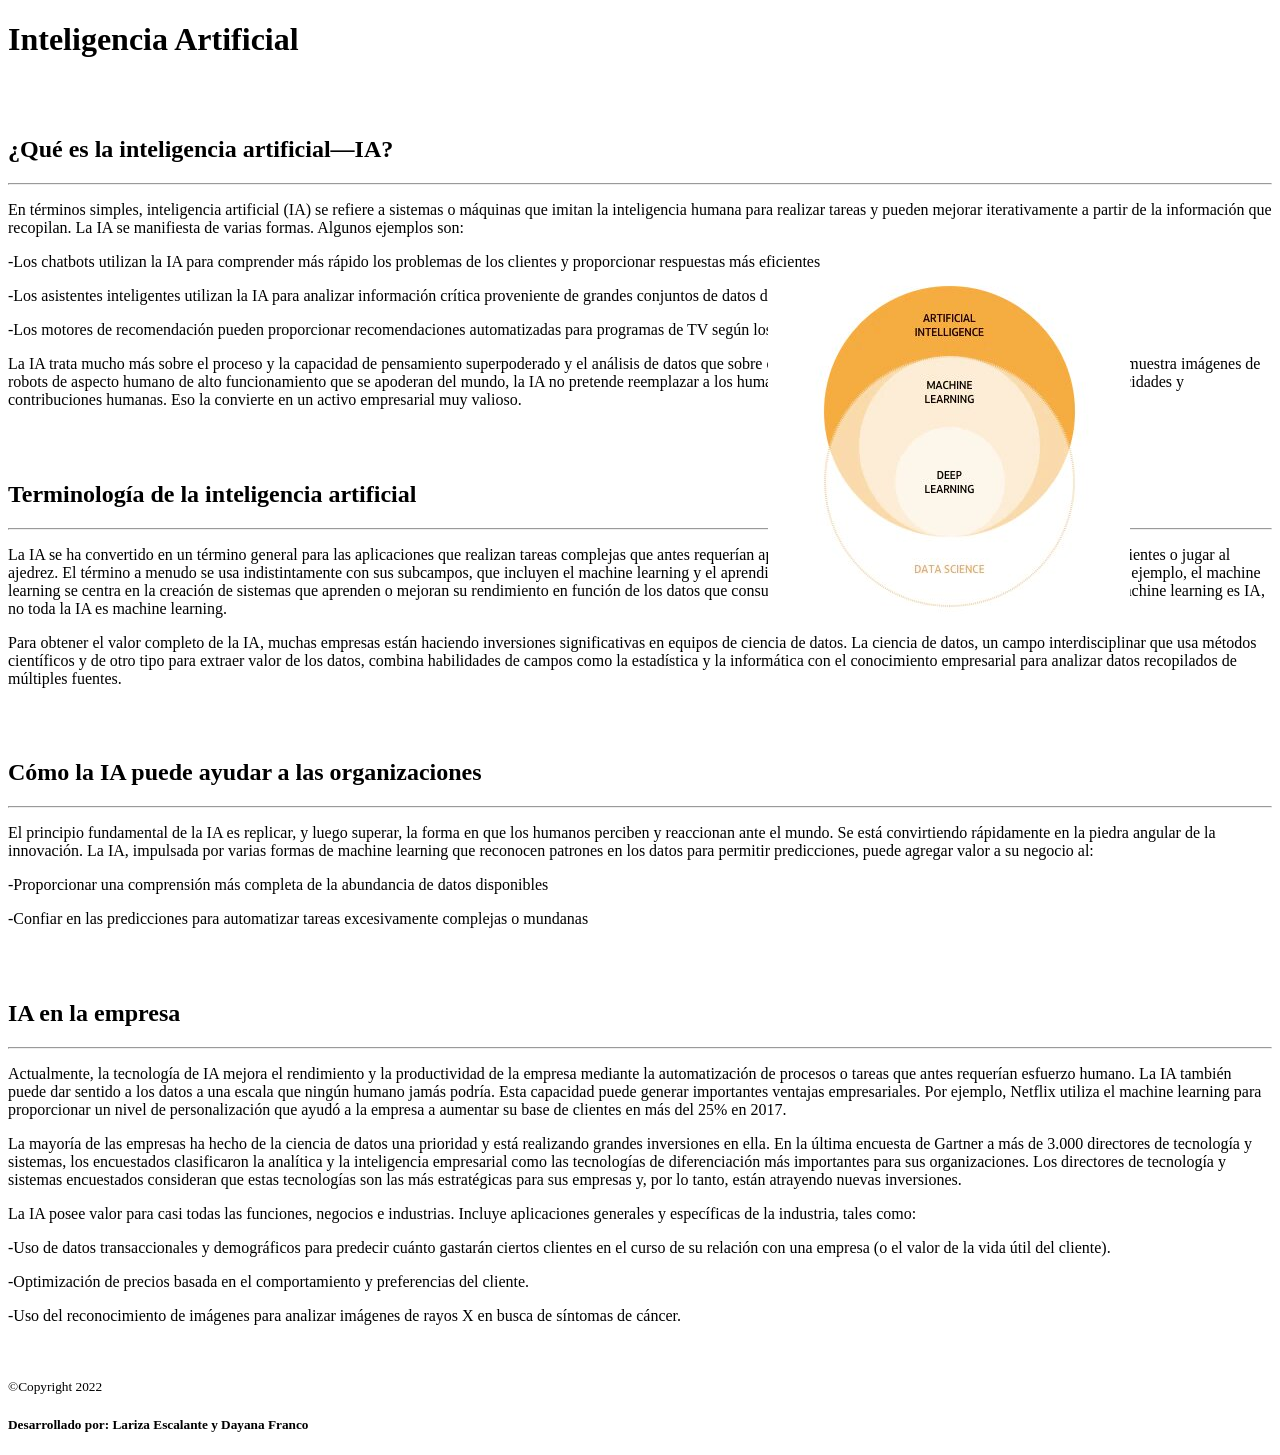
==== index.html @ 42fd6e61 "Rename inteligencia artificial.html to index.html" ====
<!DOCTYPE html>
<html>
<head>
	<meta charset="utf-8">
	<title> Inteligencia Artificial</title>
	<link rel="stylesheet" type="text/css" href="/trabajo_grupal1/style.css">
</head>
    <div class="titulo">
	    <h1> Inteligencia Artificial </h1>
	</div>
	<br>
	<br>
	<div class="inteligencia">

		<div class="margen">
	    <h2>¿Qué es la inteligencia artificial—IA?</h2>
	        <hr>
	        <div class="parrafo1">
	        <p class="texto1"> 
            En términos simples, inteligencia artificial (IA) se refiere a sistemas o máquinas que imitan la inteligencia humana para realizar tareas y pueden mejorar iterativamente a partir de la información que recopilan. La IA se manifiesta de varias formas. Algunos ejemplos son:</p>

            <p>-Los chatbots utilizan la IA para comprender más rápido los problemas de los clientes y proporcionar respuestas más eficientes</p>
             <p>-Los asistentes inteligentes utilizan la IA para analizar información crítica proveniente de grandes conjuntos de datos de texto libre para mejorar la programación</p>
             <p>-Los motores de recomendación pueden proporcionar recomendaciones automatizadas para programas de TV según los hábitos de visualización de los usuarios</p>
             <p>La IA trata mucho más sobre el proceso y la capacidad de pensamiento superpoderado y el análisis de datos que sobre cualquier formato o función en particular. Aunque la IA muestra imágenes de robots de aspecto humano de alto funcionamiento que se apoderan del mundo, la IA no pretende reemplazar a los humanos. Su objetivo es mejorar significativamente las capacidades y contribuciones humanas. Eso la convierte en un activo empresarial muy valioso.</p> 
            </div>
            
             <img style=" position: absolute; left: 60%; top: 30%;" src="img1.jpg">     

             <br>
             <br>
             <h2>
              <h2>Terminología de la inteligencia artificial</h2>
	        <hr>
	        <p class="texto2"> 
            La IA se ha convertido en un término general para las aplicaciones que realizan tareas complejas que antes requerían aportes humanos, como la comunicación online con los clientes o jugar al ajedrez. El término a menudo se usa indistintamente con sus subcampos, que incluyen el machine learning y el aprendizaje profundo. Sin embargo, hay ciertas diferencias. Por ejemplo, el machine learning se centra en la creación de sistemas que aprenden o mejoran su rendimiento en función de los datos que consumen. Es importante tener en cuenta que, aunque todo machine learning es IA, no toda la IA es machine learning.</p>

             <p>Para obtener el valor completo de la IA, muchas empresas están haciendo inversiones significativas en equipos de ciencia de datos. La ciencia de datos, un campo interdisciplinar que usa métodos científicos y de otro tipo para extraer valor de los datos, combina habilidades de campos como la estadística y la informática con el conocimiento empresarial para analizar datos recopilados de múltiples fuentes.</p> 
             <br>
             <br>
            <h2>Cómo la IA puede ayudar a las organizaciones</h2>
	        <hr>
	        <p class="texto1"> 
            El principio fundamental de la IA es replicar, y luego superar, la forma en que los humanos perciben y reaccionan ante el mundo. Se está convirtiendo rápidamente en la piedra angular de la innovación. La IA, impulsada por varias formas de machine learning que reconocen patrones en los datos para permitir predicciones, puede agregar valor a su negocio al:</p>

            <p>-Proporcionar una comprensión más completa de la abundancia de datos disponibles</p>
            <p>-Confiar en las predicciones para automatizar tareas excesivamente complejas o mundanas</p>
             <br>
             <br>

         <h2>IA en la empresa</h2>
	        <hr>
	        <p class="texto1"> 
            Actualmente, la tecnología de IA mejora el rendimiento y la productividad de la empresa mediante la automatización de procesos o tareas que antes requerían esfuerzo humano. La IA también puede dar sentido a los datos a una escala que ningún humano jamás podría. Esta capacidad puede generar importantes ventajas empresariales. Por ejemplo, Netflix utiliza el machine learning para proporcionar un nivel de personalización que ayudó a la empresa a aumentar su base de clientes en más del 25% en 2017.</p>

            <p>La mayoría de las empresas ha hecho de la ciencia de datos una prioridad y está realizando grandes inversiones en ella. En la última encuesta de Gartner a más de 3.000 directores de tecnología y sistemas, los encuestados clasificaron la analítica y la inteligencia empresarial como las tecnologías de diferenciación más importantes para sus organizaciones. Los directores de tecnología y sistemas encuestados consideran que estas tecnologías son las más estratégicas para sus empresas y, por lo tanto, están atrayendo nuevas inversiones.</p>
            <p>La IA posee valor para casi todas las funciones, negocios e industrias. Incluye aplicaciones generales y específicas de la industria, tales como:</p>
            <p>-Uso de datos transaccionales y demográficos para predecir cuánto gastarán ciertos clientes en el curso de su relación con una empresa (o el valor de la vida útil del cliente).</p>
            <p>-Optimización de precios basada en el comportamiento y preferencias del cliente.</p>
            <p>-Uso del reconocimiento de imágenes para analizar imágenes de rayos X en busca de síntomas de cáncer.</p>
</div>
</div>
<br>
<br>
<div class="autores">
 <small>©Copyright 2022</small><br>
 <h5> Desarrollado por: Lariza Escalante y Dayana Franco</h5>
</div>
<body>
</body>
</html>
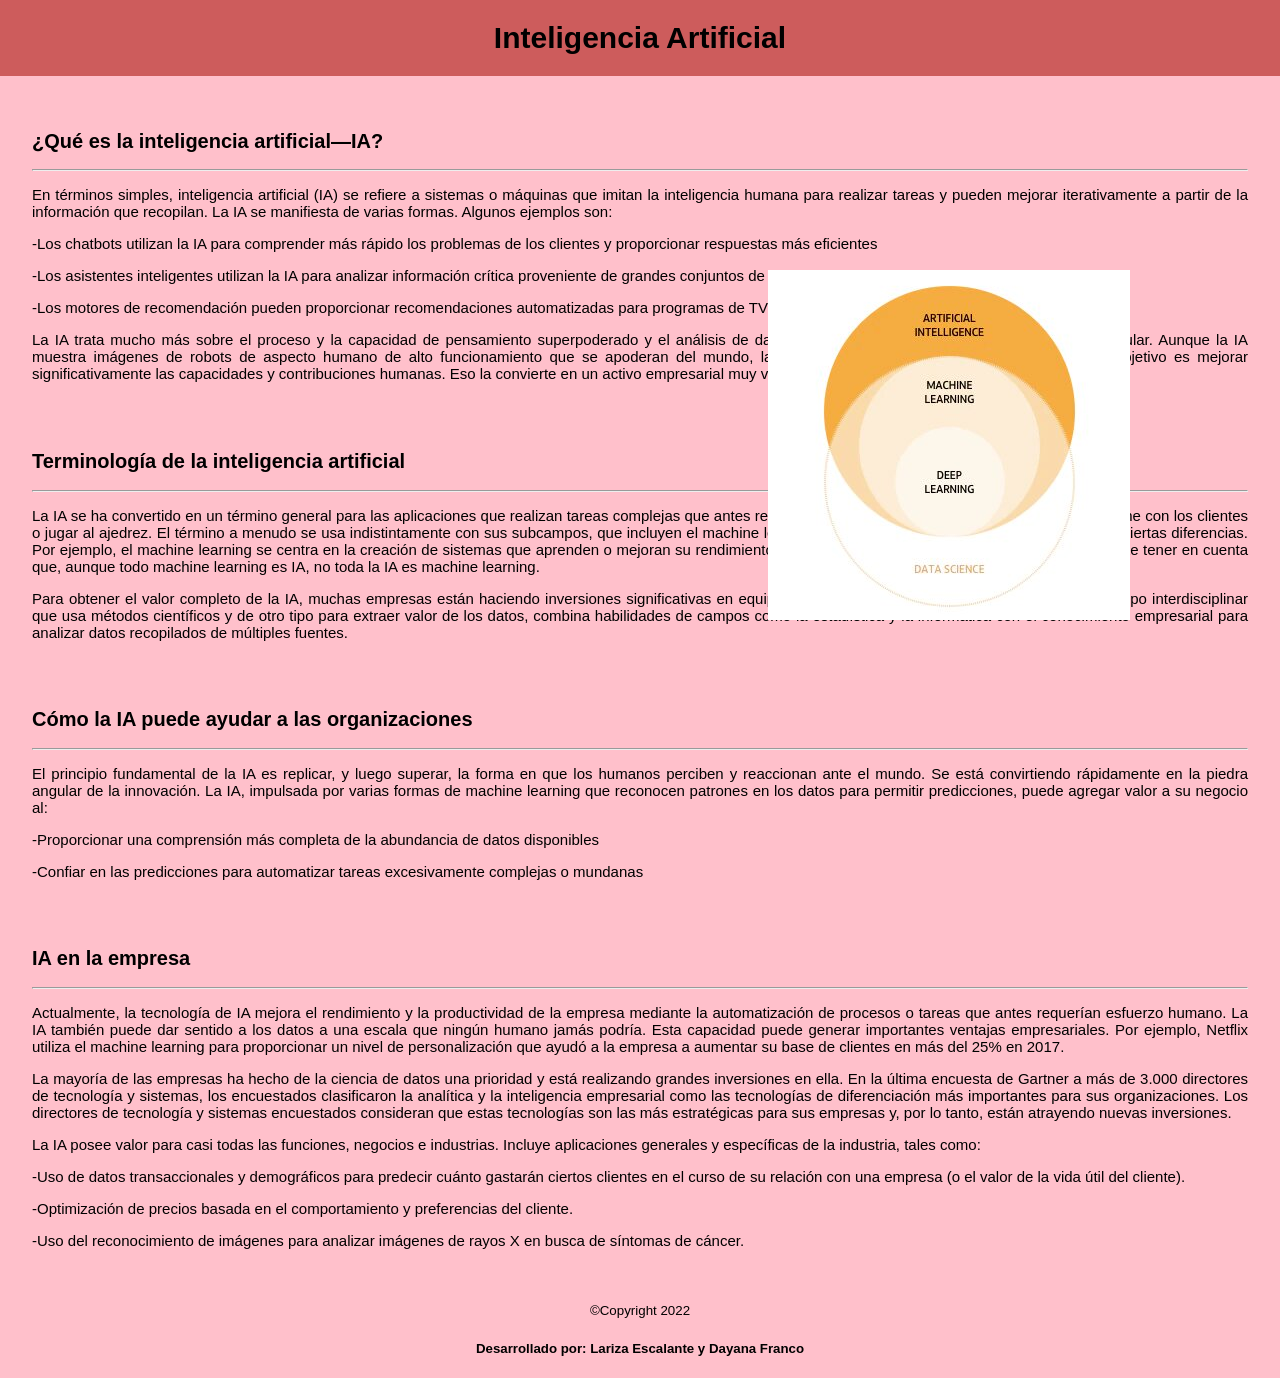
==== commit a130f4fa: "Update index.html" ====
--- a/index.html
+++ b/index.html
@@ -3,7 +3,7 @@
 <head>
 	<meta charset="utf-8">
 	<title> Inteligencia Artificial</title>
-	<link rel="stylesheet" type="text/css" href="/trabajo_grupal1/style.css">
+	<link rel="stylesheet" type="text/css" href="css/style.css">
 </head>
     <div class="titulo">
 	    <h1> Inteligencia Artificial </h1>
--- a/css/style.css
+++ b/css/style.css
@@ -0,0 +1,47 @@
+body{
+	background-color: pink;
+	margin: 0px;
+
+}
+div.titulo{
+	background-color: indianred;
+    padding: 1px 0px;
+    min-height: 100%;
+		}
+div.Pasatiempos{
+
+	background-color: #EEFBFC;
+	
+	margin: 0 auto;
+    width: 80px
+}
+div.margen{
+    padding: 1px 0px;
+    margin: 0 auto;
+    width: 95%;
+}
+div.autores{
+	font-family: Helvetica, Arial,sans-serif;
+	margin: 0 auto;
+    width: 80%;
+    text-align: center;
+}
+h1{
+	font-family: Helvetica, Arial,sans-serif;
+	font-size: 30px;
+	text-align: center;
+    }
+h2{
+	font-family: Helvetica, Arial,sans-serif;
+	font-size: 20px;
+    }
+h3{
+	font-family: Helvetica, Arial,sans-serif;
+	font-size: 17px;
+    }
+p{
+	font-family: Helvetica, Arial,sans-serif;
+	font-size: 15px;
+	text-align: justify;
+	color: black;
+}
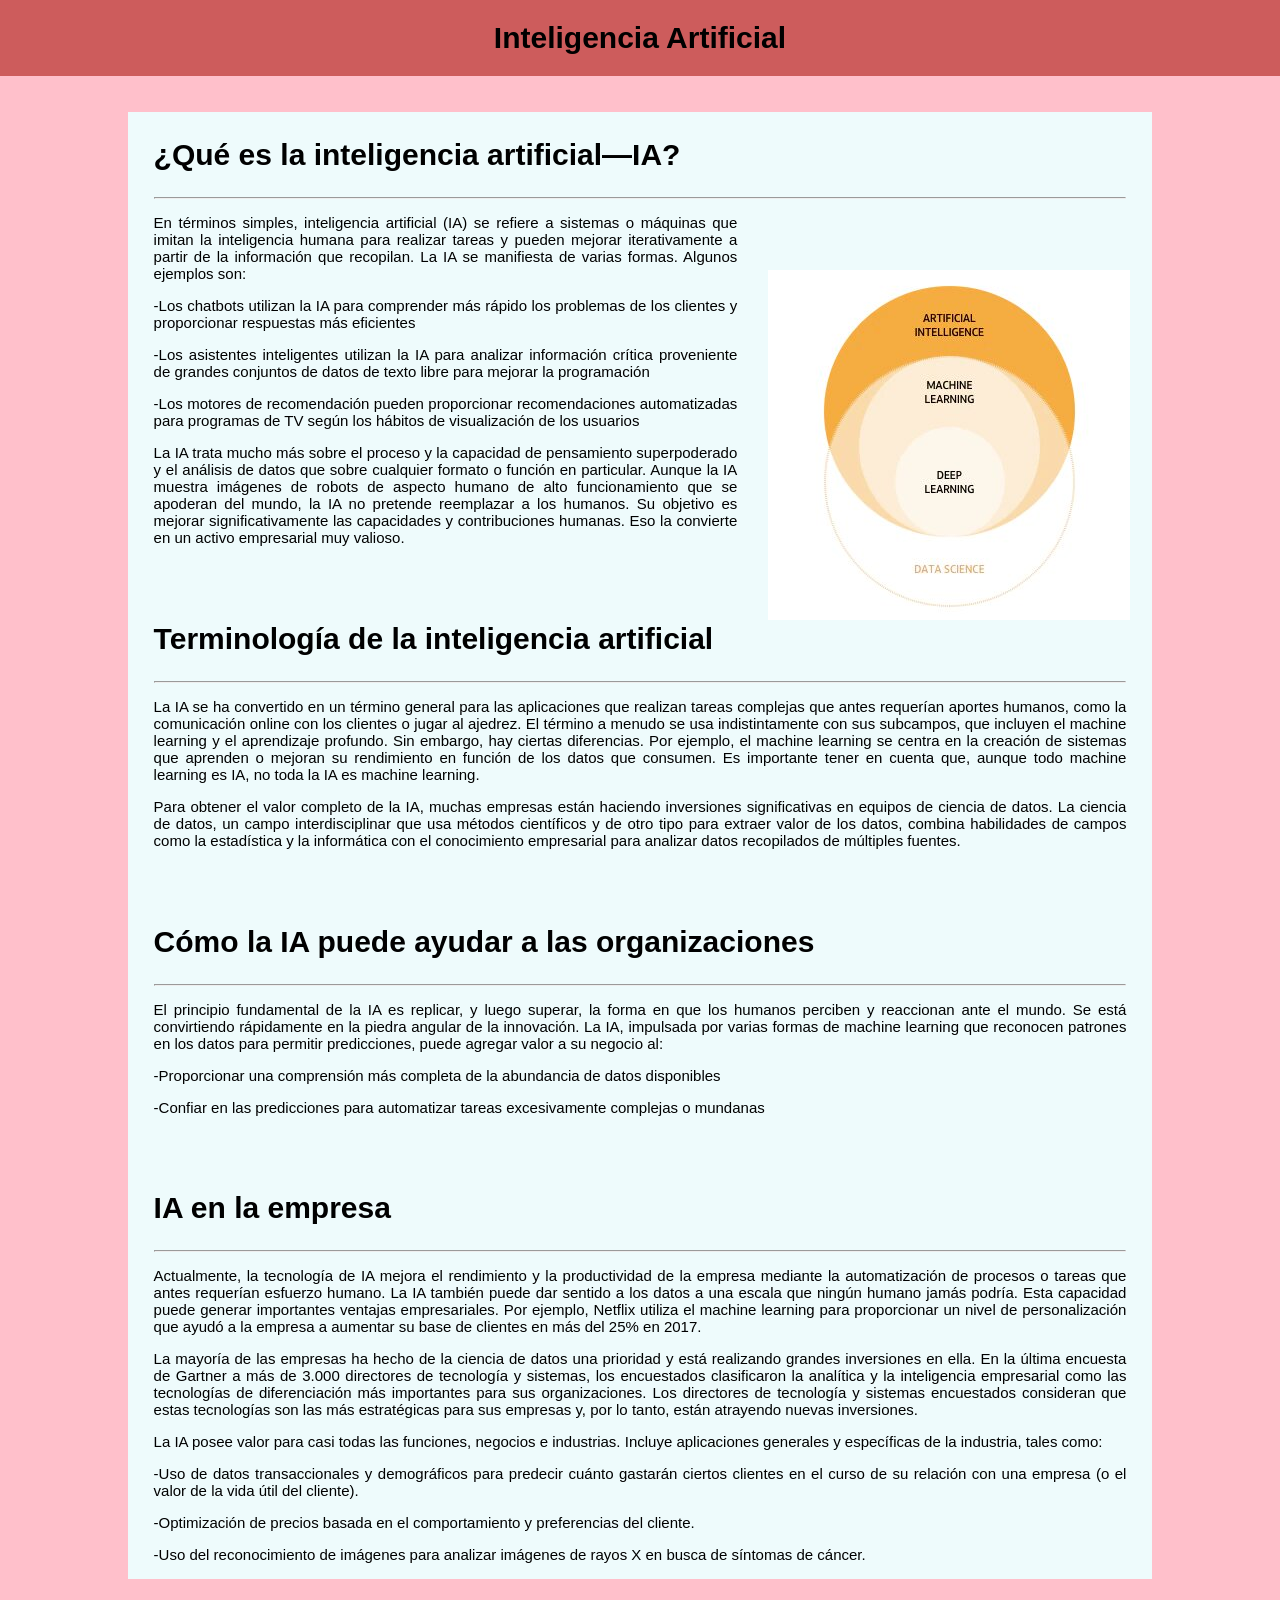
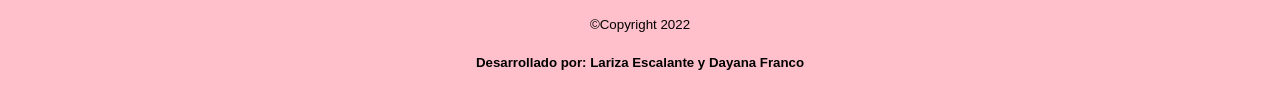
==== commit 53daebe6: "Update index.html" ====
--- a/css/style.css
+++ b/css/style.css
@@ -8,12 +8,12 @@
     padding: 1px 0px;
     min-height: 100%;
 		}
-div.Pasatiempos{
+div.inteligencia{
 
 	background-color: #EEFBFC;
 	
 	margin: 0 auto;
-    width: 80px
+    width: 80%;
 }
 div.margen{
     padding: 1px 0px;
@@ -26,6 +26,10 @@
     width: 80%;
     text-align: center;
 }
+div.parrafo1{
+
+  margin-right: 40%;
+}
 h1{
 	font-family: Helvetica, Arial,sans-serif;
 	font-size: 30px;
@@ -33,7 +37,7 @@
     }
 h2{
 	font-family: Helvetica, Arial,sans-serif;
-	font-size: 20px;
+	font-size: 30px;
     }
 h3{
 	font-family: Helvetica, Arial,sans-serif;
